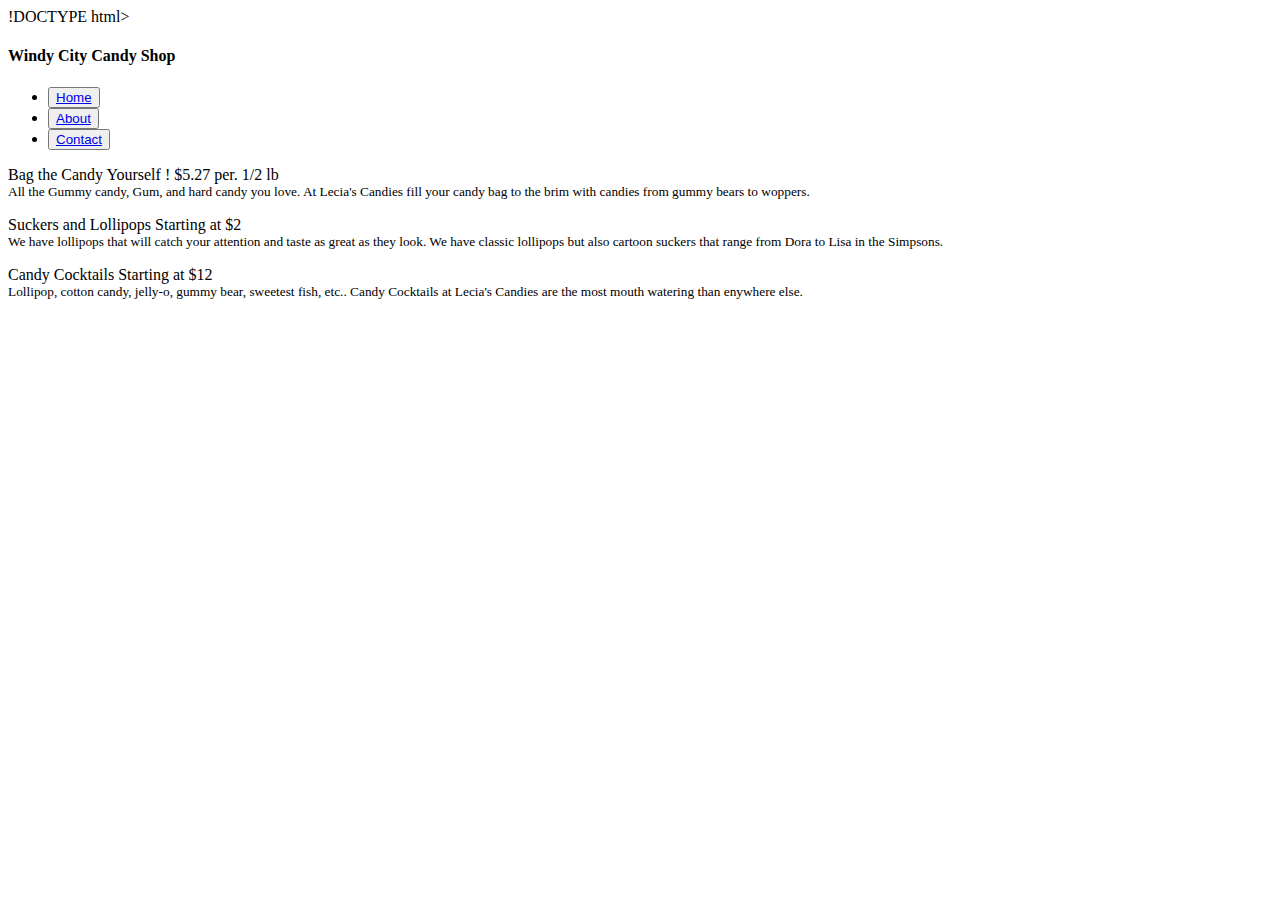
==== index.html @ 4239cdba "Added index file" ====
!DOCTYPE html>

<head>
  <link href='https://fonts.googleapis.com/css?family=Londrina+Shadow' rel='stylesheet' type='text/css'>
  <link rel="stylesheet" type="text/css" href="styles.css">
  <title> Lecia's Candies | Lecia's Candies </title>
  <link rel="shortcut icon" href="http://www.cliparthut.com/clip-arts/542/wrapped-candy-clip-art-542385.png">
</head>

<body> 
  <h4 id="windy"> Windy City Candy Shop</h4>
  
  <h1 class="logo"> <!-- <a target="_top" href="http://www.flamingtext.com/" ><img src="http://blog.flamingtext.com/blog/2015/07/06/flamingtext_com_1436196795_701070841.gif" border="0" ></a>--></h1>
 

  <nav>
    <ul>
      <li><button type="button" class="butt" id="ii"><a href="index.html">Home</a></button></li>
      <li><button type="button" class="butt"><a href="about.html">About</a></button></li>
      <li><button type="button" class="butt"><a href="contact.html">Contact</a></button></li>
    </ul>
  </nav>
  <div id="all">
    <p>
      Bag the Candy Yourself !<span class="price"> $5.27 per. 1/2 lb</span><br />
      <small> All the Gummy candy, Gum, and hard candy you love. At Lecia's Candies fill your candy bag to the brim with candies from gummy bears to woppers.</small>
    </p>
  </div>

  <div id="sucker">
    <p>
      Suckers and Lollipops <span class="price"> Starting at $2</span><br />
      <small> We have lollipops that will catch your attention and taste as great as they look. We have classic lollipops but also cartoon suckers that range from Dora to Lisa in the Simpsons. </small>
    </p>
  </div>

  <div id="cocktails">
    <p>
      Candy Cocktails <span class="price"> Starting at $12 </span><br />
      <small>Lollipop, cotton candy, jelly-o, gummy bear, sweetest fish, etc.. Candy Cocktails at Lecia's Candies are the most mouth watering than enywhere else.</small>
    </p>
  </div>
  
  
  

</body>
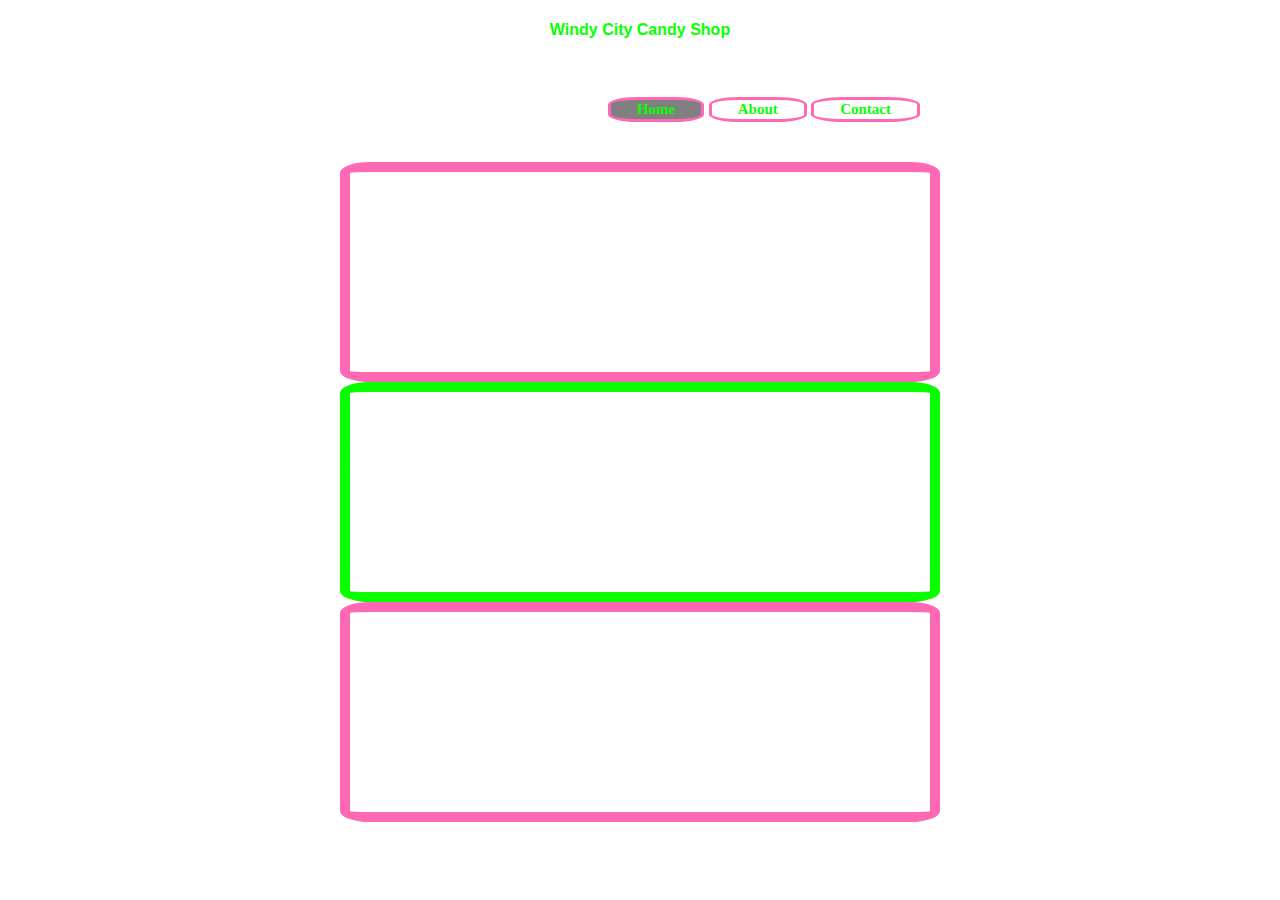
==== commit 91ce0eae: "Doctype to added index file" ====
--- a/index.html
+++ b/index.html
@@ -1,4 +1,4 @@
-!DOCTYPE html>
+<!DOCTYPE html>
 
 <head>
   <link href='https://fonts.googleapis.com/css?family=Londrina+Shadow' rel='stylesheet' type='text/css'>
--- a/styles.css
+++ b/styles.css
@@ -0,0 +1,140 @@
+body {
+  font-family: helvetica, sans-serif;
+  margin: 0 auto;
+  width: 600px;
+}
+
+div {
+  /*background-image: url();*/
+  background-size: cover;
+  clear:both;
+}
+#all{
+background-image:url(https://2shopper.files.wordpress.com/2013/06/candy-store-wallpapers.jpg);
+height: 200px;
+border-radius: 5%;
+border: solid hotpink 10px;
+}
+#sucker{
+height: 200px;
+background-image: url(http://www.wikihow.com/images/9/9a/Lollipops_in_candy_store.jpg);
+border-radius: 5%;
+border: solid  #09ff00 10px;
+}
+#cocktails{
+height: 200px;
+background-image: url(http://www.tablespoon.com/-/media/Images/Articles/PostImages/2012/08/week5/2012-08-30-RUP-FishbowlPunch_Step3.jpg);
+border-radius: 5%;
+border: solid hotpink 10px;
+}
+
+p {
+ /*color: rgba(255,255,255,1);*/
+color: white;
+font-size: 20px;
+font-family: 'Lobster', cursive;
+}
+
+.about {
+	color: red;
+	text-decoration: none;
+}
+.logo {
+	height: 59px;
+	/*text-align: center;*/
+	background: url(images/coollogo_com-303876533.gif) no-repeat
+0 0;
+float: left;
+padding-right: 150px;
+padding-left: 80px;
+}
+#windy{
+	text-align:center;
+	color:#09ff00;
+}
+nav{
+	float: right;
+	padding-left: 15px;
+}
+nav ul{
+	list-style-type: none
+	text-align: right;
+	background-color: transparent;
+	padding: 20px;
+}
+nav ul li {
+	display: inline;
+}
+nav ul li a {
+	text-decoration: none;
+	color: #09ff00;
+	padding: 20px;
+	font-family: cursive;
+	font-size: 15px;
+	font-weight: 900;
+}
+a:hover{
+	color: hotpink;
+}
+.butt{
+	border: 3px solid hotpink ;
+	box-shadow: 5px;
+	border-radius: 30%;
+	background-color: transparent;
+}
+#contact{
+	text-align: center;
+}
+
+h1>img{
+	color: hotpink;
+	border: 3px solid;
+	border-radius: 50%;
+	height:450px;
+	width: 400px;
+	vertical-align: middle;
+	margin-top: 40px;
+}
+#cc, #ii, #aa{
+	background-color: grey;
+}
+.ll {
+	display:block;
+	color: #09ff00;
+	font-family: arial;
+	
+}
+#fc{
+	padding-top: 20px;
+}
+#h3{
+	padding-top: -20px;
+	font-size: 25px;
+	color:#09ff00;
+}
+#me{
+	color: #09ff00;
+	border: 3px solid;
+	border-radius: 50%;
+	height:300px;
+	width: 200px;
+	vertical-align: middle;
+	margin-top: 40px;
+	float:left;
+	margin-right: 40px;
+}
+#bio{
+	text-indent: 3em;
+	color: hotpink;
+	padding-top: 170px;
+	font-family: 'Shadows Into Light', cursive;
+}
+@media screen and (max-width: 800px) {
+    body {
+        background-color: grey;}
+    }
+ @media screen and (max-width: 600px)  {
+    #all, #sucker, #cocktails{ 
+    	width: 400px;
+    height: 150px; 
+	}}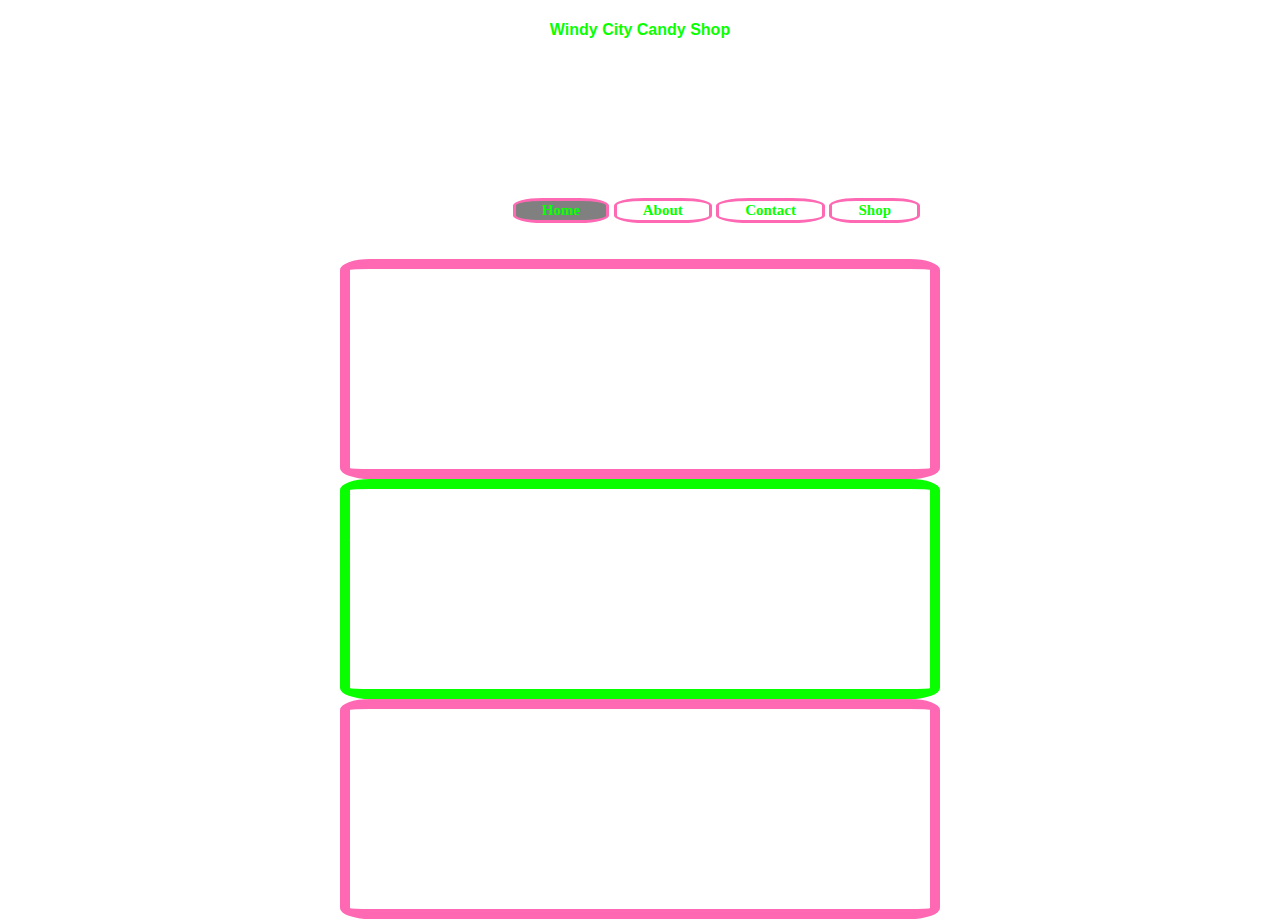
==== commit 07d90c32: "Doctype" ====
--- a/index.html
+++ b/index.html
@@ -18,6 +18,7 @@
       <li><button type="button" class="butt" id="ii"><a href="index.html">Home</a></button></li>
       <li><button type="button" class="butt"><a href="about.html">About</a></button></li>
       <li><button type="button" class="butt"><a href="contact.html">Contact</a></button></li>
+      <li><button type="button" class="butt"><a href="shop.html">Shop</a></button></li>
     </ul>
   </nav>
   <div id="all">
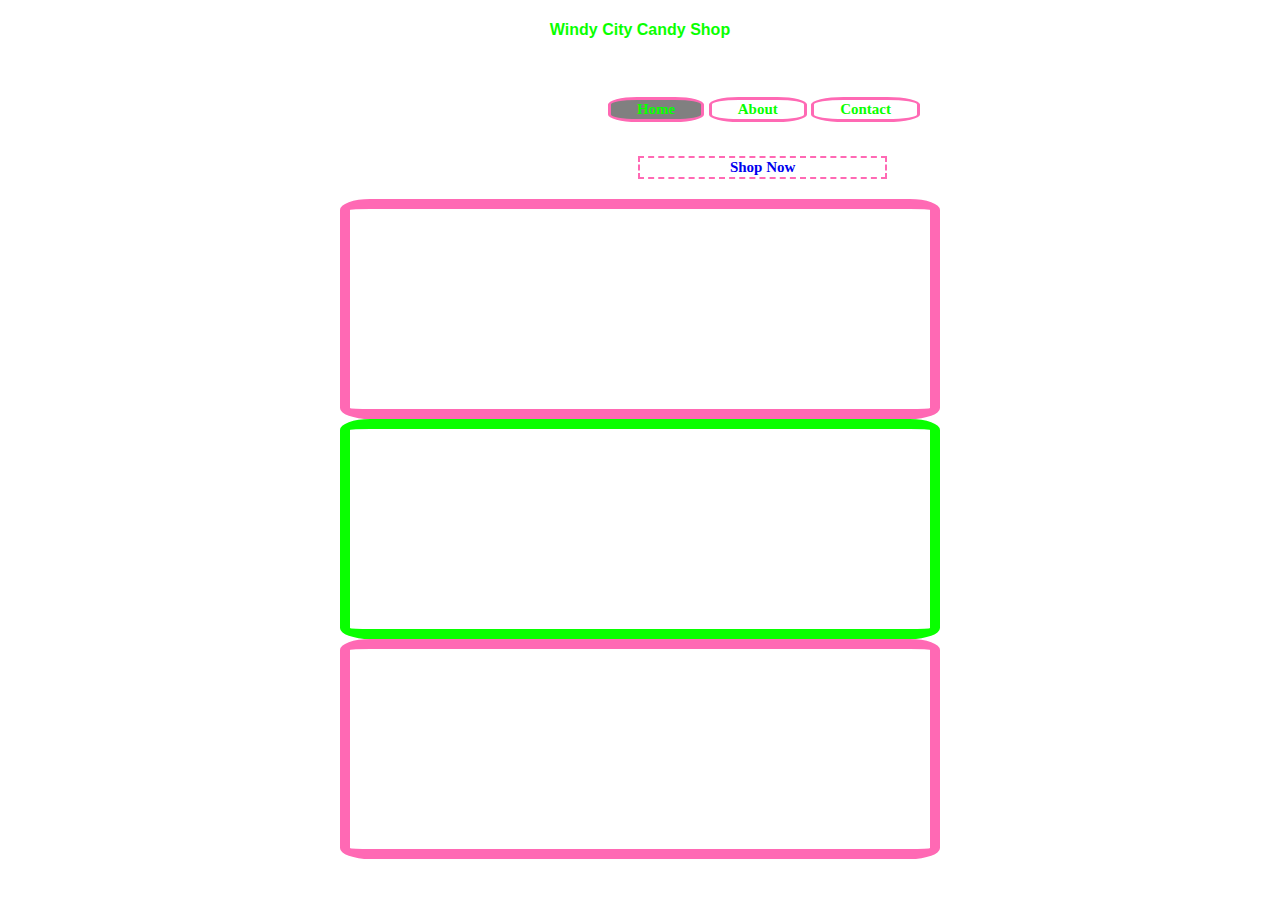
==== commit a131ce40: "Doctype" ====
--- a/index.html
+++ b/index.html
@@ -18,31 +18,58 @@
       <li><button type="button" class="butt" id="ii"><a href="index.html">Home</a></button></li>
       <li><button type="button" class="butt"><a href="about.html">About</a></button></li>
       <li><button type="button" class="butt"><a href="contact.html">Contact</a></button></li>
-      <li><button type="button" class="butt"><a href="shop.html">Shop</a></button></li>
     </ul>
+    <button type="button" class="shop-butt"><a href="shop.html" id="shopurl">Shop Now</a></button>
   </nav>
   <div id="all">
-    <p>
+   <!-- <p>
       Bag the Candy Yourself !<span class="price"> $5.27 per. 1/2 lb</span><br />
       <small> All the Gummy candy, Gum, and hard candy you love. At Lecia's Candies fill your candy bag to the brim with candies from gummy bears to woppers.</small>
-    </p>
+    </p>-->
   </div>
 
   <div id="sucker">
-    <p>
+   <!-- <p>
       Suckers and Lollipops <span class="price"> Starting at $2</span><br />
       <small> We have lollipops that will catch your attention and taste as great as they look. We have classic lollipops but also cartoon suckers that range from Dora to Lisa in the Simpsons. </small>
-    </p>
+    </p>-->
   </div>
 
   <div id="cocktails">
-    <p>
+   <!-- <p>
       Candy Cocktails <span class="price"> Starting at $12 </span><br />
       <small>Lollipop, cotton candy, jelly-o, gummy bear, sweetest fish, etc.. Candy Cocktails at Lecia's Candies are the most mouth watering than enywhere else.</small>
-    </p>
+    </p>-->
   </div>
-  
-  
-  
 
+<!--<section class="banner">
+  <div class="shell">
+    <div id="banner-img" data-href="shop.html">
+    </div>
+  <div id="box-content">
+    <div class="shell">
+      <div id="content">
+        <p> All Your Favorites </p>
+        <h3> 
+          Hurry! 
+          <br>
+          Stack Up
+          <br>
+          On Your Sweets
+        </h3>
+        <a href="shop" style="background: #009eb4" class="banner-url">Shop Now</a>
+      </div>
+    </div>
+  </div>
+</div>
+</section>
+
+
+
+  <div id="cocktails"></div>
+  <div id="chocolate"></div>
+  <div id="suckers"></div>
+  <div id="gummy"></div>
+  <div id="slide"></div>
 </body>
+-->--- a/styles.css
+++ b/styles.css
@@ -2,6 +2,7 @@
   font-family: helvetica, sans-serif;
   margin: 0 auto;
   width: 600px;
+  background-image: url(http://www.color-hex.com/palettes/1409.png)
 }
 
 div {
@@ -95,7 +96,7 @@
 	vertical-align: middle;
 	margin-top: 40px;
 }
-#cc, #ii, #aa{
+#cc, #ii, #aa, #ss{
 	background-color: grey;
 }
 .ll {
@@ -133,8 +134,210 @@
     body {
         background-color: grey;}
     }
- @media screen and (max-width: 600px)  {
+@media screen and (max-width: 600px)  {
     #all, #sucker, #cocktails{ 
     	width: 400px;
     height: 150px; 
-	}}+	}}
+/*#shopbox, #cocktails, #chocolate, #suckers, #gummy, #slide{
+ 	background-color: red;
+ 	height: 20px;
+ 	width: 400px;*/
+
+
+/*.banner{-webkit-font-smoothing: antialiased;
+color: rgb(0, 0, 0);
+cursor: pointer;
+display: block;
+font-family: gillsans, arial, sans-serif;
+font-size: 14px;
+height: 339px;
+line-height: 23.7999992370605px;
+margin-bottom: 0px;
+margin-left: 0px;
+margin-right: 0px;
+margin-top: 0px;
+outline-color: rgb(0, 0, 0);
+outline-style: none;
+outline-width: 0px;
+padding-bottom: 0px;
+padding-left: 0px;
+padding-right: 0px;
+padding-top: 0px;
+position: relative;
+}
+.shell{
+-webkit-font-smoothing: antialiased;
+color: rgb(0, 0, 0);
+cursor: pointer;
+display: block;
+font-family: gillsans, arial, sans-serif;
+font-size: 14px;
+height: 339px;
+line-height: 23.7999992370605px;
+margin-bottom: 0px;
+margin-left: 202.5px;
+margin-right: 202.5px;
+margin-top: 0px;
+outline-color: rgb(0, 0, 0);
+outline-style: none;
+outline-width: 0px;
+padding-bottom: 0px;
+padding-left: 20px;
+padding-right: 20px;
+padding-top: 0px;
+width: 728px;
+}
+#content{
+-webkit-font-smoothing: antialiased;
+bottom: 0px;
+color: rgb(0, 0, 0);
+cursor: pointer;
+display: block;
+font-family: gillsans, arial, sans-serif;
+font-size: 14px;
+font-weight: 300;
+height: 269px;
+left: 0px;
+letter-spacing: 1.5px;
+line-height: 24px;
+margin-bottom: 0px;
+margin-left: 0px;
+margin-right: 0px;
+margin-top: 0px;
+outline-color: rgb(0, 0, 0);
+outline-style: none;
+outline-width: 0px;
+padding-bottom: 0px;
+padding-left: 0px;
+padding-right: 0px;
+padding-top: 70px;
+position: absolute;
+right: 0px;
+text-transform: uppercase;
+top: 0px;
+width: 1173px;
+}
+#banner-url{
+	-webkit-font-smoothing: antialiased;
+background-attachment: scroll;
+background-clip: border-box;
+background-color: rgb(0, 158, 180);
+background-image: none;
+background-origin: padding-box;
+background-size: auto;
+border-bottom-color: rgb(255, 255, 255);
+border-bottom-style: none;
+border-bottom-width: 0px;
+border-image-outset: 0px;
+border-image-repeat: stretch;
+border-image-slice: 100%;
+border-image-source: none;
+border-image-width: 1;
+border-left-color: rgb(255, 255, 255);
+border-left-style: none;
+border-left-width: 0px;
+border-right-color: rgb(255, 255, 255);
+border-right-style: none;
+border-right-width: 0px;
+border-top-color: rgb(255, 255, 255);
+border-top-style: none;
+border-top-width: 0px;
+box-sizing: border-box;
+color: rgb(255, 255, 255);
+cursor: pointer;
+display: inline-block;
+font-family: gillsans, arial, sans-serif;
+font-size: 14px;
+font-weight: bold;
+height: 36px;
+letter-spacing: 1px;
+line-height: 24px;
+margin-bottom: 0px;
+margin-left: 0px;
+margin-right: 0px;
+margin-top: 0px;
+outline-color: rgb(255, 255, 255);
+outline-style: none;
+outline-width: 0px;
+padding-bottom: 5px;
+padding-left: 16px;
+padding-right: 16px;
+padding-top: 7px;
+text-align: center;
+text-decoration: none;
+text-transform: uppercase;
+transition-delay: 0s;
+transition-duration: 0.2s;
+transition-property: opacity;
+transition-timing-function: ease;
+width: 185px;
+}
+#shell{
+	-webkit-font-smoothing: antialiased;
+color: rgb(0, 0, 0);
+cursor: pointer;
+display: block;
+font-family: gillsans, arial, sans-serif;
+font-size: 14px;
+font-weight: 300;
+height: 156px;
+letter-spacing: 1.5px;
+line-height: 24px;
+margin-bottom: 0px;
+margin-left: 0px;
+margin-right: 0px;
+margin-top: 0px;
+outline-color: rgb(0, 0, 0);
+outline-style: none;
+outline-width: 0px;
+padding-bottom: 0px;
+padding-left: 44px;
+padding-right: 0px;
+padding-top: 0px;
+text-transform: uppercase;
+width: 684px;
+}*/
+.shop-butt{
+	text-decoration: none;
+	color: #09ff00;
+	padding-right: 90px;
+	padding-left: 90px;
+	font-family: cursive;
+	font-size: 15px;
+	font-weight: 900;
+	margin-left: 50px;
+	margin-bottom: 20px;
+	background-color: transparent;
+	border: hotpink 2px dashed;
+	margin-top: -50px;
+}
+#shopurl{
+	text-decoration: none;
+}
+#gummyprice{
+width: 400px;
+height: 200px;
+padding-left: 95px;
+}
+#cocktailsprice{
+	
+	height: 300px;
+	padding-left: 150px;
+}
+#suckersprice{
+	height: 300px;
+	padding-left: 180px;
+}
+.im{
+	border: 2px solid transparent;
+	
+}
+#stringcandy{
+	width: 300px;
+	height: 200px;
+	padding-left: 150px;
+}
+.right{
+	padding-left: 40px;
+}